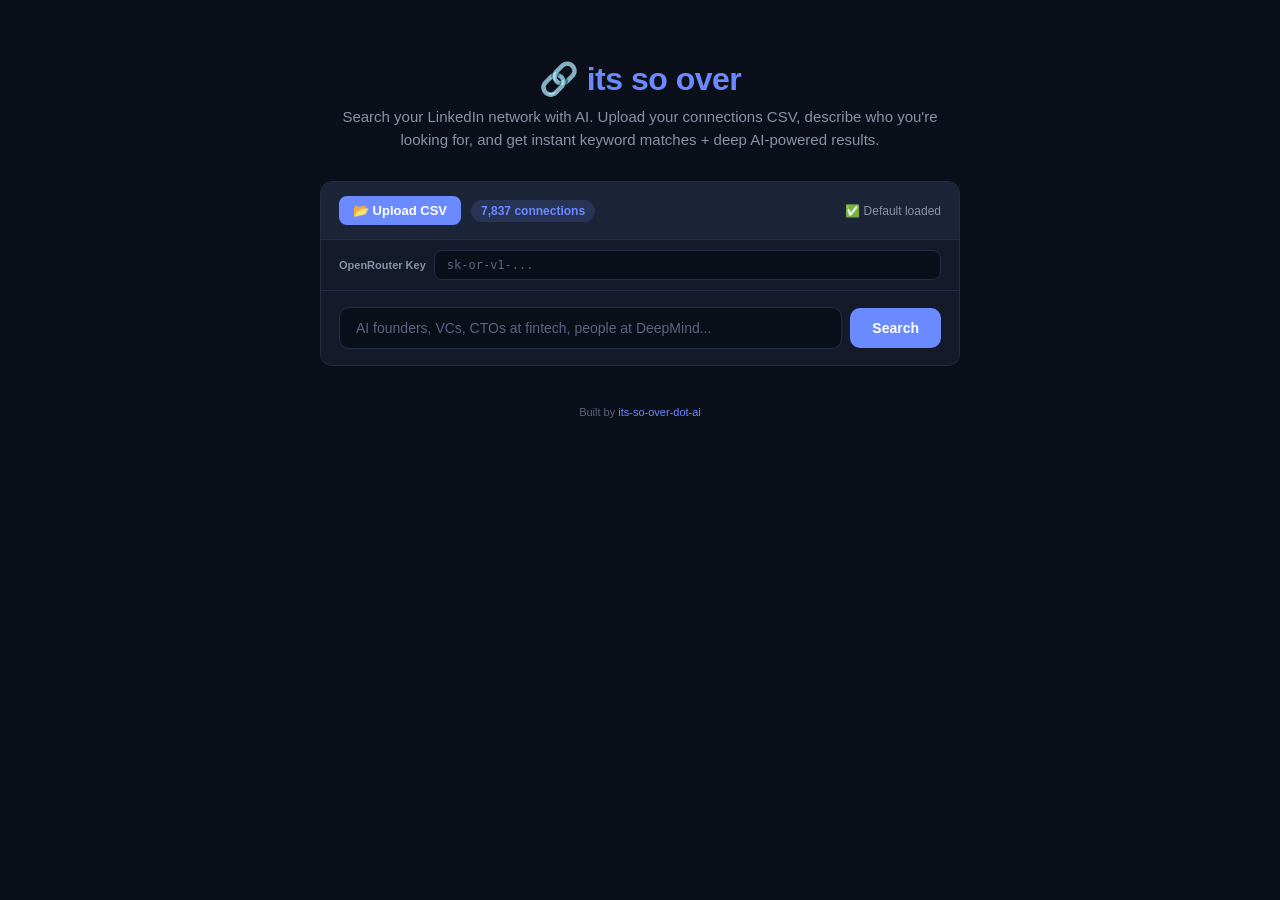
==== index.html @ 1c89c9a6 "feat: add web version with dark UI for GitHub Pages - Standalone index.html with full search functio" ====
<!DOCTYPE html>
<html lang="en">
<head>
  <meta charset="UTF-8" />
  <meta name="viewport" content="width=device-width, initial-scale=1.0" />
  <title>its so over — Network Search</title>
  <link rel="icon" href="data:image/svg+xml,<svg xmlns='http://www.w3.org/2000/svg' viewBox='0 0 100 100'><text y='.9em' font-size='90'>🔗</text></svg>">
  <style>
    :root {
      --bg: #0b0f19;
      --surface: #141a2a;
      --surface2: #1c2438;
      --border: #252d44;
      --accent: #6c8aff;
      --accent2: #4ecdc4;
      --text: #e4e8f1;
      --text2: #8892a8;
      --text3: #5a6480;
      --danger: #ff6b6b;
      --radius: 12px;
    }
    * { box-sizing: border-box; margin: 0; padding: 0; }
    body {
      font-family: 'Inter', -apple-system, BlinkMacSystemFont, 'Segoe UI', sans-serif;
      background: var(--bg);
      color: var(--text);
      min-height: 100vh;
      display: flex;
      flex-direction: column;
      align-items: center;
    }

    /* ── Hero ── */
    .hero {
      text-align: center;
      padding: 60px 20px 30px;
      max-width: 640px;
    }
    .hero h1 {
      font-size: 32px;
      font-weight: 700;
      letter-spacing: -0.5px;
      margin-bottom: 8px;
    }
    .hero h1 span { color: var(--accent); }
    .hero p {
      color: var(--text2);
      font-size: 15px;
      line-height: 1.5;
    }

    /* ── Main card ── */
    .card {
      background: var(--surface);
      border: 1px solid var(--border);
      border-radius: var(--radius);
      width: 100%;
      max-width: 640px;
      margin: 0 20px 40px;
      overflow: hidden;
    }

    /* ── Upload bar ── */
    .upload-bar {
      display: flex;
      align-items: center;
      gap: 10px;
      padding: 14px 18px;
      border-bottom: 1px solid var(--border);
      background: var(--surface2);
    }
    .upload-bar label {
      display: inline-flex;
      align-items: center;
      gap: 5px;
      background: var(--accent);
      color: white;
      padding: 7px 14px;
      border-radius: 8px;
      font-size: 13px;
      font-weight: 600;
      cursor: pointer;
      transition: opacity .15s;
      white-space: nowrap;
    }
    .upload-bar label:hover { opacity: .85; }
    .upload-bar input[type="file"] { display: none; }
    .upload-badge {
      background: rgba(108,138,255,.15);
      color: var(--accent);
      padding: 4px 10px;
      border-radius: 20px;
      font-size: 12px;
      font-weight: 600;
    }
    .upload-status {
      color: var(--text2);
      font-size: 12px;
      margin-left: auto;
    }

    /* ── API Key bar ── */
    .api-bar {
      display: flex;
      align-items: center;
      gap: 8px;
      padding: 10px 18px;
      border-bottom: 1px solid var(--border);
    }
    .api-bar input {
      flex: 1;
      background: var(--bg);
      border: 1px solid var(--border);
      color: var(--text);
      padding: 7px 12px;
      border-radius: 8px;
      font-size: 12px;
      font-family: 'SF Mono', 'Fira Code', monospace;
      outline: none;
    }
    .api-bar input:focus { border-color: var(--accent); }
    .api-bar input::placeholder { color: var(--text3); }
    .api-bar .label {
      color: var(--text2);
      font-size: 11px;
      font-weight: 600;
      white-space: nowrap;
    }

    /* ── Search bar ── */
    .search-bar {
      display: flex;
      align-items: center;
      gap: 8px;
      padding: 16px 18px;
    }
    .search-bar input {
      flex: 1;
      background: var(--bg);
      border: 1px solid var(--border);
      color: var(--text);
      padding: 12px 16px;
      border-radius: 10px;
      font-size: 14px;
      outline: none;
      transition: border .15s;
    }
    .search-bar input:focus { border-color: var(--accent); }
    .search-bar input::placeholder { color: var(--text3); }
    .search-bar button {
      background: var(--accent);
      color: white;
      border: none;
      padding: 12px 22px;
      border-radius: 10px;
      font-size: 14px;
      font-weight: 600;
      cursor: pointer;
      transition: opacity .15s;
      white-space: nowrap;
    }
    .search-bar button:hover { opacity: .85; }
    .search-bar button:disabled { opacity: .35; cursor: not-allowed; }

    /* ── Results ── */
    .results { display: none; padding: 0 18px 18px; }
    .results.visible { display: block; }
    .result-section { margin-bottom: 16px; }
    .result-section:last-child { margin-bottom: 0; }
    .section-label {
      display: flex;
      align-items: center;
      gap: 6px;
      font-size: 11px;
      font-weight: 700;
      text-transform: uppercase;
      letter-spacing: .8px;
      color: var(--text3);
      margin-bottom: 8px;
      padding-bottom: 6px;
      border-bottom: 1px solid var(--border);
    }
    .section-label .dot {
      width: 6px;
      height: 6px;
      border-radius: 50%;
    }
    .section-label .dot.fast { background: var(--accent2); }
    .section-label .dot.deep { background: var(--accent); }

    .result-item {
      display: flex;
      align-items: flex-start;
      gap: 12px;
      padding: 10px 12px;
      border-radius: 8px;
      transition: background .12s;
      margin-bottom: 2px;
    }
    .result-item:hover { background: var(--surface2); }
    .result-rank {
      color: var(--text3);
      font-size: 12px;
      font-weight: 700;
      min-width: 18px;
      padding-top: 2px;
    }
    .result-info { flex: 1; min-width: 0; }
    .result-name {
      font-weight: 600;
      font-size: 14px;
      color: var(--text);
      text-decoration: none;
      transition: color .12s;
    }
    .result-name:hover { color: var(--accent); }
    .result-role {
      color: var(--text2);
      font-size: 12px;
      line-height: 1.4;
      margin-top: 1px;
    }
    .result-reason {
      color: var(--accent2);
      font-size: 11px;
      font-style: italic;
      margin-top: 3px;
      line-height: 1.3;
    }
    .result-link {
      flex-shrink: 0;
      color: var(--text3);
      font-size: 11px;
      text-decoration: none;
      padding: 4px 8px;
      border: 1px solid var(--border);
      border-radius: 6px;
      transition: all .12s;
      align-self: center;
    }
    .result-link:hover {
      color: var(--accent);
      border-color: var(--accent);
    }

    .loading {
      display: flex;
      align-items: center;
      gap: 8px;
      color: var(--text2);
      font-size: 13px;
      padding: 8px 0;
    }
    .spinner {
      width: 14px;
      height: 14px;
      border: 2px solid var(--border);
      border-top-color: var(--accent);
      border-radius: 50%;
      animation: spin .6s linear infinite;
    }
    @keyframes spin { to { transform: rotate(360deg); } }

    .empty-state {
      color: var(--text3);
      font-size: 12px;
      text-align: center;
      padding: 12px;
    }

    /* ── Footer ── */
    .footer {
      color: var(--text3);
      font-size: 11px;
      padding: 0 0 30px;
      text-align: center;
    }
    .footer a { color: var(--accent); text-decoration: none; }

    /* ── Responsive ── */
    @media (max-width: 500px) {
      .hero h1 { font-size: 24px; }
      .card { margin: 0 10px 30px; }
      .upload-bar { flex-wrap: wrap; }
    }
  </style>
</head>
<body>

  <div class="hero">
    <h1>🔗 <span>its so over</span></h1>
    <p>Search your LinkedIn network with AI. Upload your connections CSV, describe who you're looking for, and get instant keyword matches + deep AI-powered results.</p>
  </div>

  <div class="card">
    <!-- Upload -->
    <div class="upload-bar">
      <label for="csvFile">📂 Upload CSV<input type="file" id="csvFile" accept=".csv" /></label>
      <span class="upload-badge" id="badge">No data loaded</span>
      <span class="upload-status" id="uploadMsg"></span>
    </div>

    <!-- API Key -->
    <div class="api-bar">
      <span class="label">OpenRouter Key</span>
      <input type="password" id="apiKey" placeholder="sk-or-v1-..." />
    </div>

    <!-- Search -->
    <div class="search-bar">
      <input type="text" id="query" placeholder="AI founders, VCs, CTOs at fintech, people at DeepMind..." />
      <button id="searchBtn" disabled>Search</button>
    </div>

    <!-- Results -->
    <div class="results" id="results">
      <div class="result-section">
        <div class="section-label"><span class="dot fast"></span> Quick Match — keyword + similarity</div>
        <div id="fastResults"></div>
      </div>
      <div class="result-section">
        <div class="section-label"><span class="dot deep"></span> Deep Match — AI-powered</div>
        <div id="deepResults">
          <div class="loading" id="deepLoading" style="display:none">
            <span class="spinner"></span> Analysing with AI...
          </div>
        </div>
      </div>
    </div>
  </div>

  <div class="footer">
    Built by <a href="https://github.com/its-so-over-dot-ai" target="_blank">its-so-over-dot-ai</a>
  </div>

<script>
(() => {
  const LS_CONNECTIONS = "iso_connections";
  const LS_APIKEY = "iso_openrouter_key";
  const MAX_LLM_CANDIDATES = 80;

  let connections = [];

  // DOM
  const csvFile = document.getElementById("csvFile");
  const badge = document.getElementById("badge");
  const uploadMsg = document.getElementById("uploadMsg");
  const apiKeyInput = document.getElementById("apiKey");
  const queryInput = document.getElementById("query");
  const searchBtn = document.getElementById("searchBtn");
  const resultsDiv = document.getElementById("results");
  const fastResults = document.getElementById("fastResults");
  const deepResults = document.getElementById("deepResults");
  const deepLoading = document.getElementById("deepLoading");

  // ── Init ──
  const storedKey = localStorage.getItem(LS_APIKEY);
  if (storedKey) apiKeyInput.value = storedKey;
  apiKeyInput.addEventListener("change", () => {
    localStorage.setItem(LS_APIKEY, apiKeyInput.value.trim());
  });

  // Try load from localStorage
  try {
    const stored = localStorage.getItem(LS_CONNECTIONS);
    if (stored) {
      connections = JSON.parse(stored);
      if (connections.length > 0) onLoaded();
    }
  } catch {}

  // If nothing stored, try loading bundled default
  if (connections.length === 0) {
    fetch("default_connections.json")
      .then(r => { if (r.ok) return r.json(); throw 0; })
      .then(data => {
        if (data.length > 0) {
          connections = data;
          // Don't store 1.6MB in localStorage by default — keep in memory
          onLoaded();
          uploadMsg.textContent = "✅ Default loaded";
        }
      })
      .catch(() => {});
  }

  // ── CSV Upload ──
  csvFile.addEventListener("change", e => {
    const file = e.target.files[0];
    if (!file) return;
    uploadMsg.textContent = "Parsing...";
    const reader = new FileReader();
    reader.onload = ev => {
      const parsed = parseCSV(ev.target.result);
      if (parsed.length === 0) { uploadMsg.textContent = "❌ No valid rows"; return; }
      connections = parsed;
      try { localStorage.setItem(LS_CONNECTIONS, JSON.stringify(connections)); } catch {}
      onLoaded();
      uploadMsg.textContent = "✅ Uploaded";
    };
    reader.readAsText(file);
  });

  function onLoaded() {
    badge.textContent = `${connections.length.toLocaleString()} connections`;
    searchBtn.disabled = false;
  }

  // ── CSV Parser ──
  function parseCSV(raw) {
    const lines = raw.split("\n");
    if (lines.length < 2) return [];
    const header = parseLine(lines[0]).map(h => h.trim().toLowerCase());
    const ni = header.findIndex(h => h.includes("name"));
    const pi = header.findIndex(h => h.includes("position"));
    const ci = header.findIndex(h => h.includes("company"));
    const ui = header.findIndex(h => h.includes("url"));
    if (ni === -1) return [];
    const out = [];
    for (let i = 1; i < lines.length; i++) {
      const l = lines[i].trim();
      if (!l) continue;
      const c = parseLine(l);
      const name = (c[ni] || "").trim();
      if (!name) continue;
      const position = (c[pi] || "").trim();
      const company = (c[ci] || "").trim();
      const url = (c[ui] || "").trim();
      out.push({ name, position, company, url, text: `${name} ${position} ${company}`.toLowerCase() });
    }
    return out;
  }

  function parseLine(line) {
    const r = []; let cur = "", inQ = false;
    for (let i = 0; i < line.length; i++) {
      const ch = line[i];
      if (inQ) {
        if (ch === '"' && line[i+1] === '"') { cur += '"'; i++; }
        else if (ch === '"') inQ = false;
        else cur += ch;
      } else {
        if (ch === '"') inQ = true;
        else if (ch === ',') { r.push(cur); cur = ""; }
        else cur += ch;
      }
    }
    r.push(cur);
    return r;
  }

  // ── Search ──
  searchBtn.addEventListener("click", () => runSearch());
  queryInput.addEventListener("keydown", e => { if (e.key === "Enter") runSearch(); });

  async function runSearch() {
    const q = queryInput.value.trim();
    if (!q || !connections.length) return;
    searchBtn.disabled = true;
    resultsDiv.classList.add("visible");
    fastResults.innerHTML = "";
    deepResults.innerHTML = "";
    deepLoading.style.display = "flex";

    // Fast search
    const fast = keywordSearch(q, connections, 5);
    renderResults(fastResults, fast, false);

    // Deep search
    const candidates = keywordSearch(q, connections, MAX_LLM_CANDIDATES);
    try {
      const deep = await llmSearch(q, candidates);
      deepLoading.style.display = "none";
      renderResults(deepResults, deep, true);
    } catch (err) {
      deepLoading.style.display = "none";
      deepResults.innerHTML = `<div class="empty-state">❌ ${esc(err.message)}</div>`;
    }
    searchBtn.disabled = false;
  }

  // ── TF-IDF Keyword Search ──
  function keywordSearch(query, data, topK) {
    const qt = tokenize(query);
    if (!qt.length) return [];
    const N = data.length;
    const df = {};
    for (const c of data) {
      const seen = new Set(tokenize(c.text));
      for (const t of seen) df[t] = (df[t] || 0) + 1;
    }
    const scored = data.map(c => {
      const dt = tokenize(c.text);
      let score = 0;
      for (const q of qt) {
        const tf = dt.filter(t => t === q).length;
        if (tf > 0) score += tf * Math.log(N / (1 + (df[q] || 0))) * 3;
        const pfx = dt.filter(t => t !== q && (t.startsWith(q) || q.startsWith(t))).length;
        if (pfx > 0) score += pfx * 1.5;
        if (c.text.includes(q)) score += 1;
      }
      if (c.text.includes(query.toLowerCase())) score += 10;
      return { ...c, score };
    });
    scored.sort((a, b) => b.score - a.score);
    return scored.filter(s => s.score > 0).slice(0, topK);
  }

  function tokenize(t) {
    return t.toLowerCase().replace(/[^\w\s]/g, " ").split(/\s+/).filter(w => w.length > 1);
  }

  // ── LLM Deep Search ──
  async function llmSearch(query, candidates) {
    const key = apiKeyInput.value.trim() || localStorage.getItem(LS_APIKEY);
    if (!key) throw new Error("Enter your OpenRouter API key above");
    localStorage.setItem(LS_APIKEY, key);

    const list = candidates.map((c, i) =>
      `${i+1}. ${c.name} | ${c.position || "N/A"} | ${c.company || "N/A"} | ${c.url}`
    ).join("\n");

    const resp = await fetch("https://openrouter.ai/api/v1/chat/completions", {
      method: "POST",
      headers: { "Content-Type": "application/json", Authorization: `Bearer ${key}` },
      body: JSON.stringify({
        model: "openai/gpt-4.1-mini",
        messages: [
          { role: "system", content: `You are a LinkedIn network analyst. Given a search query and a list of LinkedIn connections, identify the TOP 5 most relevant people. Consider:
- Role/title relevance to the query
- Company prestige and relevance
- Seniority and influence level
- Indirect connections (e.g. "AI founders" matches CTOs at AI startups)
- Creative matches that pure keyword search would miss

Return ONLY a JSON array of exactly 5 objects:
[{"index": <1-based from list>, "name": "...", "reason": "one-sentence why they match"}]

Be creative — look for non-obvious matches.` },
          { role: "user", content: `Search: "${query}"\n\nConnections (${candidates.length}):\n${list}` }
        ],
        temperature: 0.3,
        max_tokens: 500,
        response_format: { type: "json_object" },
      }),
    });

    if (!resp.ok) {
      const e = await resp.json();
      throw new Error(e.error?.message || "API failed");
    }
    const data = await resp.json();
    const content = data.choices?.[0]?.message?.content || "[]";
    let parsed;
    try {
      parsed = JSON.parse(content);
      if (!Array.isArray(parsed)) parsed = parsed.results || parsed.matches || parsed.top || Object.values(parsed)[0];
    } catch { throw new Error("Failed to parse AI response"); }
    if (!Array.isArray(parsed)) return [];
    return parsed
      .filter(r => r.index && r.index <= candidates.length)
      .map(r => ({ ...candidates[r.index - 1], reason: r.reason || "" }))
      .slice(0, 5);
  }

  // ── Render ──
  function renderResults(container, results, showReason) {
    if (!results.length) {
      container.innerHTML = '<div class="empty-state">No matches found</div>';
      return;
    }
    container.innerHTML = results.map((r, i) => `
      <div class="result-item">
        <span class="result-rank">${i + 1}</span>
        <div class="result-info">
          <a class="result-name" href="${esc(r.url)}" target="_blank">${esc(r.name)}</a>
          <div class="result-role">${esc(r.position || "")}${r.company ? " · " + esc(r.company) : ""}</div>
          ${showReason && r.reason ? `<div class="result-reason">${esc(r.reason)}</div>` : ""}
        </div>
        <a class="result-link" href="${esc(r.url)}" target="_blank">View ↗</a>
      </div>
    `).join("");
  }

  function esc(s) {
    const d = document.createElement("div");
    d.textContent = s || "";
    return d.innerHTML;
  }
})();
</script>
</body>
</html>
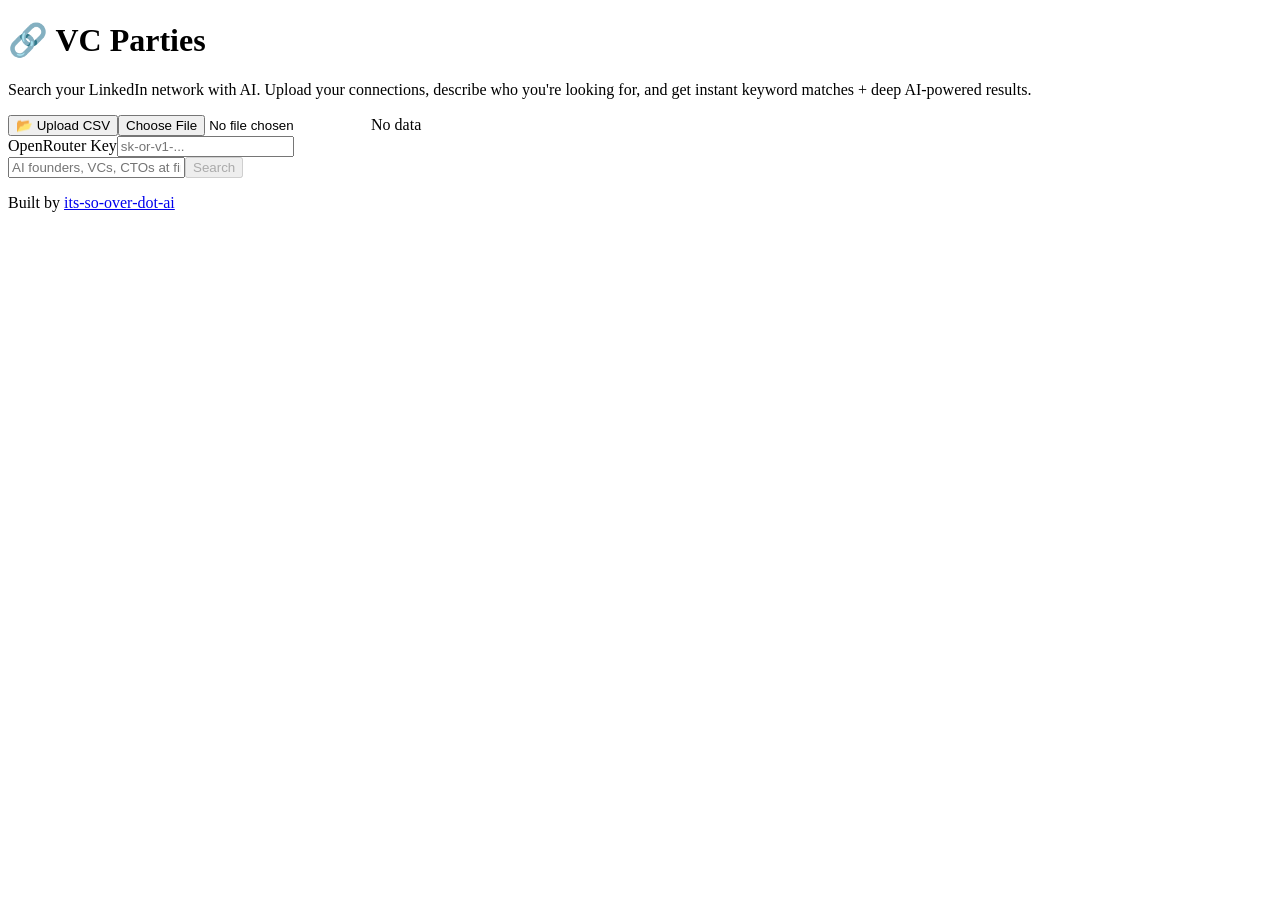
==== commit f632872f: "deploy: VC Parties network search to GitHub Pages" ====
--- a/index.html
+++ b/index.html
@@ -1,593 +1 @@
-<!DOCTYPE html>
-<html lang="en">
-<head>
-  <meta charset="UTF-8" />
-  <meta name="viewport" content="width=device-width, initial-scale=1.0" />
-  <title>its so over — Network Search</title>
-  <link rel="icon" href="data:image/svg+xml,<svg xmlns='http://www.w3.org/2000/svg' viewBox='0 0 100 100'><text y='.9em' font-size='90'>🔗</text></svg>">
-  <style>
-    :root {
-      --bg: #0b0f19;
-      --surface: #141a2a;
-      --surface2: #1c2438;
-      --border: #252d44;
-      --accent: #6c8aff;
-      --accent2: #4ecdc4;
-      --text: #e4e8f1;
-      --text2: #8892a8;
-      --text3: #5a6480;
-      --danger: #ff6b6b;
-      --radius: 12px;
-    }
-    * { box-sizing: border-box; margin: 0; padding: 0; }
-    body {
-      font-family: 'Inter', -apple-system, BlinkMacSystemFont, 'Segoe UI', sans-serif;
-      background: var(--bg);
-      color: var(--text);
-      min-height: 100vh;
-      display: flex;
-      flex-direction: column;
-      align-items: center;
-    }
-
-    /* ── Hero ── */
-    .hero {
-      text-align: center;
-      padding: 60px 20px 30px;
-      max-width: 640px;
-    }
-    .hero h1 {
-      font-size: 32px;
-      font-weight: 700;
-      letter-spacing: -0.5px;
-      margin-bottom: 8px;
-    }
-    .hero h1 span { color: var(--accent); }
-    .hero p {
-      color: var(--text2);
-      font-size: 15px;
-      line-height: 1.5;
-    }
-
-    /* ── Main card ── */
-    .card {
-      background: var(--surface);
-      border: 1px solid var(--border);
-      border-radius: var(--radius);
-      width: 100%;
-      max-width: 640px;
-      margin: 0 20px 40px;
-      overflow: hidden;
-    }
-
-    /* ── Upload bar ── */
-    .upload-bar {
-      display: flex;
-      align-items: center;
-      gap: 10px;
-      padding: 14px 18px;
-      border-bottom: 1px solid var(--border);
-      background: var(--surface2);
-    }
-    .upload-bar label {
-      display: inline-flex;
-      align-items: center;
-      gap: 5px;
-      background: var(--accent);
-      color: white;
-      padding: 7px 14px;
-      border-radius: 8px;
-      font-size: 13px;
-      font-weight: 600;
-      cursor: pointer;
-      transition: opacity .15s;
-      white-space: nowrap;
-    }
-    .upload-bar label:hover { opacity: .85; }
-    .upload-bar input[type="file"] { display: none; }
-    .upload-badge {
-      background: rgba(108,138,255,.15);
-      color: var(--accent);
-      padding: 4px 10px;
-      border-radius: 20px;
-      font-size: 12px;
-      font-weight: 600;
-    }
-    .upload-status {
-      color: var(--text2);
-      font-size: 12px;
-      margin-left: auto;
-    }
-
-    /* ── API Key bar ── */
-    .api-bar {
-      display: flex;
-      align-items: center;
-      gap: 8px;
-      padding: 10px 18px;
-      border-bottom: 1px solid var(--border);
-    }
-    .api-bar input {
-      flex: 1;
-      background: var(--bg);
-      border: 1px solid var(--border);
-      color: var(--text);
-      padding: 7px 12px;
-      border-radius: 8px;
-      font-size: 12px;
-      font-family: 'SF Mono', 'Fira Code', monospace;
-      outline: none;
-    }
-    .api-bar input:focus { border-color: var(--accent); }
-    .api-bar input::placeholder { color: var(--text3); }
-    .api-bar .label {
-      color: var(--text2);
-      font-size: 11px;
-      font-weight: 600;
-      white-space: nowrap;
-    }
-
-    /* ── Search bar ── */
-    .search-bar {
-      display: flex;
-      align-items: center;
-      gap: 8px;
-      padding: 16px 18px;
-    }
-    .search-bar input {
-      flex: 1;
-      background: var(--bg);
-      border: 1px solid var(--border);
-      color: var(--text);
-      padding: 12px 16px;
-      border-radius: 10px;
-      font-size: 14px;
-      outline: none;
-      transition: border .15s;
-    }
-    .search-bar input:focus { border-color: var(--accent); }
-    .search-bar input::placeholder { color: var(--text3); }
-    .search-bar button {
-      background: var(--accent);
-      color: white;
-      border: none;
-      padding: 12px 22px;
-      border-radius: 10px;
-      font-size: 14px;
-      font-weight: 600;
-      cursor: pointer;
-      transition: opacity .15s;
-      white-space: nowrap;
-    }
-    .search-bar button:hover { opacity: .85; }
-    .search-bar button:disabled { opacity: .35; cursor: not-allowed; }
-
-    /* ── Results ── */
-    .results { display: none; padding: 0 18px 18px; }
-    .results.visible { display: block; }
-    .result-section { margin-bottom: 16px; }
-    .result-section:last-child { margin-bottom: 0; }
-    .section-label {
-      display: flex;
-      align-items: center;
-      gap: 6px;
-      font-size: 11px;
-      font-weight: 700;
-      text-transform: uppercase;
-      letter-spacing: .8px;
-      color: var(--text3);
-      margin-bottom: 8px;
-      padding-bottom: 6px;
-      border-bottom: 1px solid var(--border);
-    }
-    .section-label .dot {
-      width: 6px;
-      height: 6px;
-      border-radius: 50%;
-    }
-    .section-label .dot.fast { background: var(--accent2); }
-    .section-label .dot.deep { background: var(--accent); }
-
-    .result-item {
-      display: flex;
-      align-items: flex-start;
-      gap: 12px;
-      padding: 10px 12px;
-      border-radius: 8px;
-      transition: background .12s;
-      margin-bottom: 2px;
-    }
-    .result-item:hover { background: var(--surface2); }
-    .result-rank {
-      color: var(--text3);
-      font-size: 12px;
-      font-weight: 700;
-      min-width: 18px;
-      padding-top: 2px;
-    }
-    .result-info { flex: 1; min-width: 0; }
-    .result-name {
-      font-weight: 600;
-      font-size: 14px;
-      color: var(--text);
-      text-decoration: none;
-      transition: color .12s;
-    }
-    .result-name:hover { color: var(--accent); }
-    .result-role {
-      color: var(--text2);
-      font-size: 12px;
-      line-height: 1.4;
-      margin-top: 1px;
-    }
-    .result-reason {
-      color: var(--accent2);
-      font-size: 11px;
-      font-style: italic;
-      margin-top: 3px;
-      line-height: 1.3;
-    }
-    .result-link {
-      flex-shrink: 0;
-      color: var(--text3);
-      font-size: 11px;
-      text-decoration: none;
-      padding: 4px 8px;
-      border: 1px solid var(--border);
-      border-radius: 6px;
-      transition: all .12s;
-      align-self: center;
-    }
-    .result-link:hover {
-      color: var(--accent);
-      border-color: var(--accent);
-    }
-
-    .loading {
-      display: flex;
-      align-items: center;
-      gap: 8px;
-      color: var(--text2);
-      font-size: 13px;
-      padding: 8px 0;
-    }
-    .spinner {
-      width: 14px;
-      height: 14px;
-      border: 2px solid var(--border);
-      border-top-color: var(--accent);
-      border-radius: 50%;
-      animation: spin .6s linear infinite;
-    }
-    @keyframes spin { to { transform: rotate(360deg); } }
-
-    .empty-state {
-      color: var(--text3);
-      font-size: 12px;
-      text-align: center;
-      padding: 12px;
-    }
-
-    /* ── Footer ── */
-    .footer {
-      color: var(--text3);
-      font-size: 11px;
-      padding: 0 0 30px;
-      text-align: center;
-    }
-    .footer a { color: var(--accent); text-decoration: none; }
-
-    /* ── Responsive ── */
-    @media (max-width: 500px) {
-      .hero h1 { font-size: 24px; }
-      .card { margin: 0 10px 30px; }
-      .upload-bar { flex-wrap: wrap; }
-    }
-  </style>
-</head>
-<body>
-
-  <div class="hero">
-    <h1>🔗 <span>its so over</span></h1>
-    <p>Search your LinkedIn network with AI. Upload your connections CSV, describe who you're looking for, and get instant keyword matches + deep AI-powered results.</p>
-  </div>
-
-  <div class="card">
-    <!-- Upload -->
-    <div class="upload-bar">
-      <label for="csvFile">📂 Upload CSV<input type="file" id="csvFile" accept=".csv" /></label>
-      <span class="upload-badge" id="badge">No data loaded</span>
-      <span class="upload-status" id="uploadMsg"></span>
-    </div>
-
-    <!-- API Key -->
-    <div class="api-bar">
-      <span class="label">OpenRouter Key</span>
-      <input type="password" id="apiKey" placeholder="sk-or-v1-..." />
-    </div>
-
-    <!-- Search -->
-    <div class="search-bar">
-      <input type="text" id="query" placeholder="AI founders, VCs, CTOs at fintech, people at DeepMind..." />
-      <button id="searchBtn" disabled>Search</button>
-    </div>
-
-    <!-- Results -->
-    <div class="results" id="results">
-      <div class="result-section">
-        <div class="section-label"><span class="dot fast"></span> Quick Match — keyword + similarity</div>
-        <div id="fastResults"></div>
-      </div>
-      <div class="result-section">
-        <div class="section-label"><span class="dot deep"></span> Deep Match — AI-powered</div>
-        <div id="deepResults">
-          <div class="loading" id="deepLoading" style="display:none">
-            <span class="spinner"></span> Analysing with AI...
-          </div>
-        </div>
-      </div>
-    </div>
-  </div>
-
-  <div class="footer">
-    Built by <a href="https://github.com/its-so-over-dot-ai" target="_blank">its-so-over-dot-ai</a>
-  </div>
-
-<script>
-(() => {
-  const LS_CONNECTIONS = "iso_connections";
-  const LS_APIKEY = "iso_openrouter_key";
-  const MAX_LLM_CANDIDATES = 80;
-
-  let connections = [];
-
-  // DOM
-  const csvFile = document.getElementById("csvFile");
-  const badge = document.getElementById("badge");
-  const uploadMsg = document.getElementById("uploadMsg");
-  const apiKeyInput = document.getElementById("apiKey");
-  const queryInput = document.getElementById("query");
-  const searchBtn = document.getElementById("searchBtn");
-  const resultsDiv = document.getElementById("results");
-  const fastResults = document.getElementById("fastResults");
-  const deepResults = document.getElementById("deepResults");
-  const deepLoading = document.getElementById("deepLoading");
-
-  // ── Init ──
-  const storedKey = localStorage.getItem(LS_APIKEY);
-  if (storedKey) apiKeyInput.value = storedKey;
-  apiKeyInput.addEventListener("change", () => {
-    localStorage.setItem(LS_APIKEY, apiKeyInput.value.trim());
-  });
-
-  // Try load from localStorage
-  try {
-    const stored = localStorage.getItem(LS_CONNECTIONS);
-    if (stored) {
-      connections = JSON.parse(stored);
-      if (connections.length > 0) onLoaded();
-    }
-  } catch {}
-
-  // If nothing stored, try loading bundled default
-  if (connections.length === 0) {
-    fetch("default_connections.json")
-      .then(r => { if (r.ok) return r.json(); throw 0; })
-      .then(data => {
-        if (data.length > 0) {
-          connections = data;
-          // Don't store 1.6MB in localStorage by default — keep in memory
-          onLoaded();
-          uploadMsg.textContent = "✅ Default loaded";
-        }
-      })
-      .catch(() => {});
-  }
-
-  // ── CSV Upload ──
-  csvFile.addEventListener("change", e => {
-    const file = e.target.files[0];
-    if (!file) return;
-    uploadMsg.textContent = "Parsing...";
-    const reader = new FileReader();
-    reader.onload = ev => {
-      const parsed = parseCSV(ev.target.result);
-      if (parsed.length === 0) { uploadMsg.textContent = "❌ No valid rows"; return; }
-      connections = parsed;
-      try { localStorage.setItem(LS_CONNECTIONS, JSON.stringify(connections)); } catch {}
-      onLoaded();
-      uploadMsg.textContent = "✅ Uploaded";
-    };
-    reader.readAsText(file);
-  });
-
-  function onLoaded() {
-    badge.textContent = `${connections.length.toLocaleString()} connections`;
-    searchBtn.disabled = false;
-  }
-
-  // ── CSV Parser ──
-  function parseCSV(raw) {
-    const lines = raw.split("\n");
-    if (lines.length < 2) return [];
-    const header = parseLine(lines[0]).map(h => h.trim().toLowerCase());
-    const ni = header.findIndex(h => h.includes("name"));
-    const pi = header.findIndex(h => h.includes("position"));
-    const ci = header.findIndex(h => h.includes("company"));
-    const ui = header.findIndex(h => h.includes("url"));
-    if (ni === -1) return [];
-    const out = [];
-    for (let i = 1; i < lines.length; i++) {
-      const l = lines[i].trim();
-      if (!l) continue;
-      const c = parseLine(l);
-      const name = (c[ni] || "").trim();
-      if (!name) continue;
-      const position = (c[pi] || "").trim();
-      const company = (c[ci] || "").trim();
-      const url = (c[ui] || "").trim();
-      out.push({ name, position, company, url, text: `${name} ${position} ${company}`.toLowerCase() });
-    }
-    return out;
-  }
-
-  function parseLine(line) {
-    const r = []; let cur = "", inQ = false;
-    for (let i = 0; i < line.length; i++) {
-      const ch = line[i];
-      if (inQ) {
-        if (ch === '"' && line[i+1] === '"') { cur += '"'; i++; }
-        else if (ch === '"') inQ = false;
-        else cur += ch;
-      } else {
-        if (ch === '"') inQ = true;
-        else if (ch === ',') { r.push(cur); cur = ""; }
-        else cur += ch;
-      }
-    }
-    r.push(cur);
-    return r;
-  }
-
-  // ── Search ──
-  searchBtn.addEventListener("click", () => runSearch());
-  queryInput.addEventListener("keydown", e => { if (e.key === "Enter") runSearch(); });
-
-  async function runSearch() {
-    const q = queryInput.value.trim();
-    if (!q || !connections.length) return;
-    searchBtn.disabled = true;
-    resultsDiv.classList.add("visible");
-    fastResults.innerHTML = "";
-    deepResults.innerHTML = "";
-    deepLoading.style.display = "flex";
-
-    // Fast search
-    const fast = keywordSearch(q, connections, 5);
-    renderResults(fastResults, fast, false);
-
-    // Deep search
-    const candidates = keywordSearch(q, connections, MAX_LLM_CANDIDATES);
-    try {
-      const deep = await llmSearch(q, candidates);
-      deepLoading.style.display = "none";
-      renderResults(deepResults, deep, true);
-    } catch (err) {
-      deepLoading.style.display = "none";
-      deepResults.innerHTML = `<div class="empty-state">❌ ${esc(err.message)}</div>`;
-    }
-    searchBtn.disabled = false;
-  }
-
-  // ── TF-IDF Keyword Search ──
-  function keywordSearch(query, data, topK) {
-    const qt = tokenize(query);
-    if (!qt.length) return [];
-    const N = data.length;
-    const df = {};
-    for (const c of data) {
-      const seen = new Set(tokenize(c.text));
-      for (const t of seen) df[t] = (df[t] || 0) + 1;
-    }
-    const scored = data.map(c => {
-      const dt = tokenize(c.text);
-      let score = 0;
-      for (const q of qt) {
-        const tf = dt.filter(t => t === q).length;
-        if (tf > 0) score += tf * Math.log(N / (1 + (df[q] || 0))) * 3;
-        const pfx = dt.filter(t => t !== q && (t.startsWith(q) || q.startsWith(t))).length;
-        if (pfx > 0) score += pfx * 1.5;
-        if (c.text.includes(q)) score += 1;
-      }
-      if (c.text.includes(query.toLowerCase())) score += 10;
-      return { ...c, score };
-    });
-    scored.sort((a, b) => b.score - a.score);
-    return scored.filter(s => s.score > 0).slice(0, topK);
-  }
-
-  function tokenize(t) {
-    return t.toLowerCase().replace(/[^\w\s]/g, " ").split(/\s+/).filter(w => w.length > 1);
-  }
-
-  // ── LLM Deep Search ──
-  async function llmSearch(query, candidates) {
-    const key = apiKeyInput.value.trim() || localStorage.getItem(LS_APIKEY);
-    if (!key) throw new Error("Enter your OpenRouter API key above");
-    localStorage.setItem(LS_APIKEY, key);
-
-    const list = candidates.map((c, i) =>
-      `${i+1}. ${c.name} | ${c.position || "N/A"} | ${c.company || "N/A"} | ${c.url}`
-    ).join("\n");
-
-    const resp = await fetch("https://openrouter.ai/api/v1/chat/completions", {
-      method: "POST",
-      headers: { "Content-Type": "application/json", Authorization: `Bearer ${key}` },
-      body: JSON.stringify({
-        model: "openai/gpt-4.1-mini",
-        messages: [
-          { role: "system", content: `You are a LinkedIn network analyst. Given a search query and a list of LinkedIn connections, identify the TOP 5 most relevant people. Consider:
-- Role/title relevance to the query
-- Company prestige and relevance
-- Seniority and influence level
-- Indirect connections (e.g. "AI founders" matches CTOs at AI startups)
-- Creative matches that pure keyword search would miss
-
-Return ONLY a JSON array of exactly 5 objects:
-[{"index": <1-based from list>, "name": "...", "reason": "one-sentence why they match"}]
-
-Be creative — look for non-obvious matches.` },
-          { role: "user", content: `Search: "${query}"\n\nConnections (${candidates.length}):\n${list}` }
-        ],
-        temperature: 0.3,
-        max_tokens: 500,
-        response_format: { type: "json_object" },
-      }),
-    });
-
-    if (!resp.ok) {
-      const e = await resp.json();
-      throw new Error(e.error?.message || "API failed");
-    }
-    const data = await resp.json();
-    const content = data.choices?.[0]?.message?.content || "[]";
-    let parsed;
-    try {
-      parsed = JSON.parse(content);
-      if (!Array.isArray(parsed)) parsed = parsed.results || parsed.matches || parsed.top || Object.values(parsed)[0];
-    } catch { throw new Error("Failed to parse AI response"); }
-    if (!Array.isArray(parsed)) return [];
-    return parsed
-      .filter(r => r.index && r.index <= candidates.length)
-      .map(r => ({ ...candidates[r.index - 1], reason: r.reason || "" }))
-      .slice(0, 5);
-  }
-
-  // ── Render ──
-  function renderResults(container, results, showReason) {
-    if (!results.length) {
-      container.innerHTML = '<div class="empty-state">No matches found</div>';
-      return;
-    }
-    container.innerHTML = results.map((r, i) => `
-      <div class="result-item">
-        <span class="result-rank">${i + 1}</span>
-        <div class="result-info">
-          <a class="result-name" href="${esc(r.url)}" target="_blank">${esc(r.name)}</a>
-          <div class="result-role">${esc(r.position || "")}${r.company ? " · " + esc(r.company) : ""}</div>
-          ${showReason && r.reason ? `<div class="result-reason">${esc(r.reason)}</div>` : ""}
-        </div>
-        <a class="result-link" href="${esc(r.url)}" target="_blank">View ↗</a>
-      </div>
-    `).join("");
-  }
-
-  function esc(s) {
-    const d = document.createElement("div");
-    d.textContent = s || "";
-    return d.innerHTML;
-  }
-})();
-</script>
-</body>
-</html>
+<!DOCTYPE html><!--bOSs7yYGxOwCOiIlfMN9l--><html lang="en" class="dark"><head><meta charSet="utf-8"/><meta name="viewport" content="width=device-width, initial-scale=1"/><link rel="stylesheet" href="/its-so-over/_next/static/chunks/984eecca1cc8651e.css" data-precedence="next"/><link rel="preload" as="script" fetchPriority="low" href="/its-so-over/_next/static/chunks/4b9eae0c8dc7e975.js"/><script src="/its-so-over/_next/static/chunks/f2f58a7e93290fbb.js" async=""></script><script src="/its-so-over/_next/static/chunks/05d0daea9890df81.js" async=""></script><script src="/its-so-over/_next/static/chunks/turbopack-58dfe0fb4889d5bf.js" async=""></script><script src="/its-so-over/_next/static/chunks/2f236954d6a65e12.js" async=""></script><script src="/its-so-over/_next/static/chunks/3e59e1d203ed3094.js" async=""></script><title>VC Parties — Network Search</title><meta name="description" content="Search your LinkedIn network with AI. Keyword matching + deep LLM-powered search."/><link rel="icon" href="/its-so-over/favicon.ico?favicon.0b3bf435.ico" sizes="256x256" type="image/x-icon"/><script src="/its-so-over/_next/static/chunks/a6dad97d9634a72d.js" noModule=""></script></head><body class="bg-[#0b0f19] text-[#e4e8f1] min-h-screen antialiased"><div hidden=""><!--$--><!--/$--></div><div class="flex flex-col items-center px-4"><div class="text-center pt-16 pb-8 max-w-xl"><h1 class="text-3xl font-bold tracking-tight mb-2">🔗 <span class="text-[var(--accent)]">VC Parties</span></h1><p class="text-[var(--text2)] text-sm leading-relaxed">Search your LinkedIn network with AI. Upload your connections, describe who you&#x27;re looking for, and get instant keyword matches + deep AI-powered results.</p></div><div class="w-full max-w-xl bg-[var(--surface)] border border-[var(--border)] rounded-xl overflow-hidden mb-10"><div class="flex items-center gap-3 px-4 py-3 border-b border-[var(--border)] bg-[var(--surface2)]"><button class="bg-[var(--accent)] text-white text-xs font-semibold px-4 py-2 rounded-lg hover:opacity-85 transition-opacity whitespace-nowrap">📂 Upload CSV</button><input type="file" accept=".csv" class="hidden"/><span class="text-xs font-semibold px-3 py-1 rounded-full bg-[rgba(108,138,255,0.15)] text-[var(--accent)]">No data</span></div><div class="flex items-center gap-2 px-4 py-2.5 border-b border-[var(--border)]"><span class="text-[var(--text2)] text-[11px] font-semibold whitespace-nowrap">OpenRouter Key</span><input type="password" placeholder="sk-or-v1-..." class="flex-1 bg-[var(--bg)] border border-[var(--border)] text-[var(--text)] px-3 py-1.5 rounded-lg text-xs font-mono outline-none focus:border-[var(--accent)] placeholder:text-[var(--text3)]" value=""/></div><div class="flex items-center gap-2 px-4 py-4"><input type="text" placeholder="AI founders, VCs, CTOs at fintech, people at DeepMind..." class="flex-1 bg-[var(--bg)] border border-[var(--border)] text-[var(--text)] px-4 py-3 rounded-xl text-sm outline-none focus:border-[var(--accent)] placeholder:text-[var(--text3)] transition-colors" value=""/><button disabled="" class="bg-[var(--accent)] text-white px-5 py-3 rounded-xl text-sm font-semibold hover:opacity-85 transition-opacity whitespace-nowrap disabled:opacity-35 disabled:cursor-not-allowed">Search</button></div></div><p class="text-[var(--text3)] text-[11px] pb-8">Built by<!-- --> <a href="https://github.com/its-so-over-dot-ai" target="_blank" class="text-[var(--accent)] hover:underline">its-so-over-dot-ai</a></p></div><!--$--><!--/$--><script src="/its-so-over/_next/static/chunks/4b9eae0c8dc7e975.js" id="_R_" async=""></script><script>(self.__next_f=self.__next_f||[]).push([0])</script><script>self.__next_f.push([1,"1:\"$Sreact.fragment\"\n2:I[39756,[\"/its-so-over/_next/static/chunks/2f236954d6a65e12.js\"],\"default\"]\n3:I[37457,[\"/its-so-over/_next/static/chunks/2f236954d6a65e12.js\"],\"default\"]\n4:I[47257,[\"/its-so-over/_next/static/chunks/2f236954d6a65e12.js\"],\"ClientPageRoot\"]\n5:I[31713,[\"/its-so-over/_next/static/chunks/3e59e1d203ed3094.js\"],\"default\"]\n8:I[97367,[\"/its-so-over/_next/static/chunks/2f236954d6a65e12.js\"],\"OutletBoundary\"]\n9:\"$Sreact.suspense\"\nb:I[97367,[\"/its-so-over/_next/static/chunks/2f236954d6a65e12.js\"],\"ViewportBoundary\"]\nd:I[97367,[\"/its-so-over/_next/static/chunks/2f236954d6a65e12.js\"],\"MetadataBoundary\"]\nf:I[68027,[],\"default\"]\n:HL[\"/its-so-over/_next/static/chunks/984eecca1cc8651e.css\",\"style\"]\n"])</script><script>self.__next_f.push([1,"0:{\"P\":null,\"b\":\"bOSs7yYGxOwCOiIlfMN9l\",\"c\":[\"\",\"\"],\"q\":\"\",\"i\":false,\"f\":[[[\"\",{\"children\":[\"__PAGE__\",{}]},\"$undefined\",\"$undefined\",true],[[\"$\",\"$1\",\"c\",{\"children\":[[[\"$\",\"link\",\"0\",{\"rel\":\"stylesheet\",\"href\":\"/its-so-over/_next/static/chunks/984eecca1cc8651e.css\",\"precedence\":\"next\",\"crossOrigin\":\"$undefined\",\"nonce\":\"$undefined\"}]],[\"$\",\"html\",null,{\"lang\":\"en\",\"className\":\"dark\",\"children\":[\"$\",\"body\",null,{\"className\":\"bg-[#0b0f19] text-[#e4e8f1] min-h-screen antialiased\",\"children\":[\"$\",\"$L2\",null,{\"parallelRouterKey\":\"children\",\"error\":\"$undefined\",\"errorStyles\":\"$undefined\",\"errorScripts\":\"$undefined\",\"template\":[\"$\",\"$L3\",null,{}],\"templateStyles\":\"$undefined\",\"templateScripts\":\"$undefined\",\"notFound\":[[[\"$\",\"title\",null,{\"children\":\"404: This page could not be found.\"}],[\"$\",\"div\",null,{\"style\":{\"fontFamily\":\"system-ui,\\\"Segoe UI\\\",Roboto,Helvetica,Arial,sans-serif,\\\"Apple Color Emoji\\\",\\\"Segoe UI Emoji\\\"\",\"height\":\"100vh\",\"textAlign\":\"center\",\"display\":\"flex\",\"flexDirection\":\"column\",\"alignItems\":\"center\",\"justifyContent\":\"center\"},\"children\":[\"$\",\"div\",null,{\"children\":[[\"$\",\"style\",null,{\"dangerouslySetInnerHTML\":{\"__html\":\"body{color:#000;background:#fff;margin:0}.next-error-h1{border-right:1px solid rgba(0,0,0,.3)}@media (prefers-color-scheme:dark){body{color:#fff;background:#000}.next-error-h1{border-right:1px solid rgba(255,255,255,.3)}}\"}}],[\"$\",\"h1\",null,{\"className\":\"next-error-h1\",\"style\":{\"display\":\"inline-block\",\"margin\":\"0 20px 0 0\",\"padding\":\"0 23px 0 0\",\"fontSize\":24,\"fontWeight\":500,\"verticalAlign\":\"top\",\"lineHeight\":\"49px\"},\"children\":404}],[\"$\",\"div\",null,{\"style\":{\"display\":\"inline-block\"},\"children\":[\"$\",\"h2\",null,{\"style\":{\"fontSize\":14,\"fontWeight\":400,\"lineHeight\":\"49px\",\"margin\":0},\"children\":\"This page could not be found.\"}]}]]}]}]],[]],\"forbidden\":\"$undefined\",\"unauthorized\":\"$undefined\"}]}]}]]}],{\"children\":[[\"$\",\"$1\",\"c\",{\"children\":[[\"$\",\"$L4\",null,{\"Component\":\"$5\",\"serverProvidedParams\":{\"searchParams\":{},\"params\":{},\"promises\":[\"$@6\",\"$@7\"]}}],[[\"$\",\"script\",\"script-0\",{\"src\":\"/its-so-over/_next/static/chunks/3e59e1d203ed3094.js\",\"async\":true,\"nonce\":\"$undefined\"}]],[\"$\",\"$L8\",null,{\"children\":[\"$\",\"$9\",null,{\"name\":\"Next.MetadataOutlet\",\"children\":\"$@a\"}]}]]}],{},null,false,false]},null,false,false],[\"$\",\"$1\",\"h\",{\"children\":[null,[\"$\",\"$Lb\",null,{\"children\":\"$Lc\"}],[\"$\",\"div\",null,{\"hidden\":true,\"children\":[\"$\",\"$Ld\",null,{\"children\":[\"$\",\"$9\",null,{\"name\":\"Next.Metadata\",\"children\":\"$Le\"}]}]}],null]}],false]],\"m\":\"$undefined\",\"G\":[\"$f\",[]],\"S\":true}\n"])</script><script>self.__next_f.push([1,"6:{}\n7:\"$0:f:0:1:1:children:0:props:children:0:props:serverProvidedParams:params\"\n"])</script><script>self.__next_f.push([1,"c:[[\"$\",\"meta\",\"0\",{\"charSet\":\"utf-8\"}],[\"$\",\"meta\",\"1\",{\"name\":\"viewport\",\"content\":\"width=device-width, initial-scale=1\"}]]\n"])</script><script>self.__next_f.push([1,"10:I[27201,[\"/its-so-over/_next/static/chunks/2f236954d6a65e12.js\"],\"IconMark\"]\na:null\ne:[[\"$\",\"title\",\"0\",{\"children\":\"VC Parties — Network Search\"}],[\"$\",\"meta\",\"1\",{\"name\":\"description\",\"content\":\"Search your LinkedIn network with AI. Keyword matching + deep LLM-powered search.\"}],[\"$\",\"link\",\"2\",{\"rel\":\"icon\",\"href\":\"/its-so-over/favicon.ico?favicon.0b3bf435.ico\",\"sizes\":\"256x256\",\"type\":\"image/x-icon\"}],[\"$\",\"$L10\",\"3\",{}]]\n"])</script></body></html>
